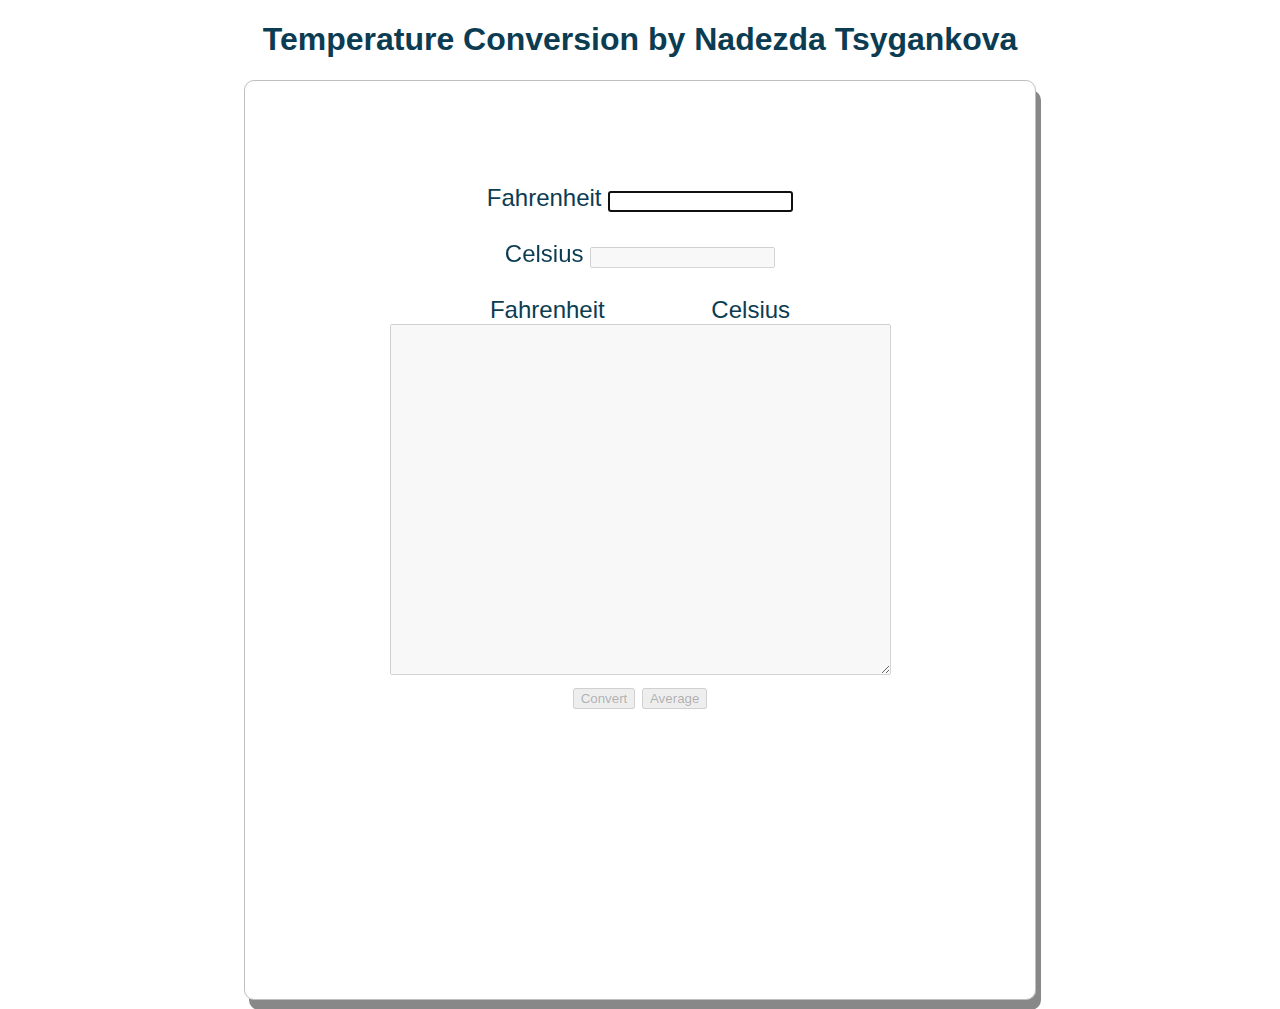
==== temperature.html @ 92ba133e "Rename Temperature.html to temperature.html" ====
<!DOCTYPE html>
<!-- author: Nadezda Tsygankova -->





<html lang="en">

<head>

	<meta charset="UTF-8" />
	<title >Temperature Coversion</title>

    <link rel="stylesheet" type ="text/css" href="CSS/temperature.css"/>
    <script src="Temperature.js"></script>

</head>


<body onload="fonload();"> 
	<main>
      
		<h1 class="first"> Temperature Conversion by Nadezda Tsygankova</h1>

        <section class="big-continer" id="section">
            <h6>&nbsp;</h6>
            <p ></p>
           <label>
             Fahrenheit
           </label>
           <input  id="f" type="text"  value="" onkeyup="return f(this)"    > 
           <br>
           <br>


           <label>
             Celsius
          </label>
          <input id="c" type="text" disabled>
          <br>
          <br>





          <label>
   Fahrenheit    &nbsp; &nbsp; &nbsp; &nbsp; &nbsp; &nbsp; &nbsp; &nbsp;Celsius
          </label>
          <br>

          <textarea id = "textar" rows="23" cols="60"  disabled>
          </textarea>
          <br>

          <button id ="covert"  onclick="convert()" disabled>
            Convert
          </button>

          <button id="average" disabled value="0" onclick="average()">
            Average
          </button>
       

            </section>

    </main>
</body>
</html>
---- CSS/temperature.css ----
body
{
	background: url(img/temp.img) ;
    background-color: transparent;  
    background-size: cover;		
    color:rgb(12, 60, 82);
    font: 1em calibri, arial;
    text-align: center;
}





.big-continer
{
   
		
        border: 1px solid rgba(50%, 50%, 50%, 0.5);
		border-radius: 10px;
		box-shadow:	6px 6px 30px rgba(55, 55, 55, .6);
		font-size: 1.5em;
        margin: 1vh auto;
        padding: 1vh 5vh 1vh;
		text-align: center;
        width: 700px;
        height: 900px;
        position: relative;
        box-shadow: 5px 10px #888888;
        display: block;

    
}
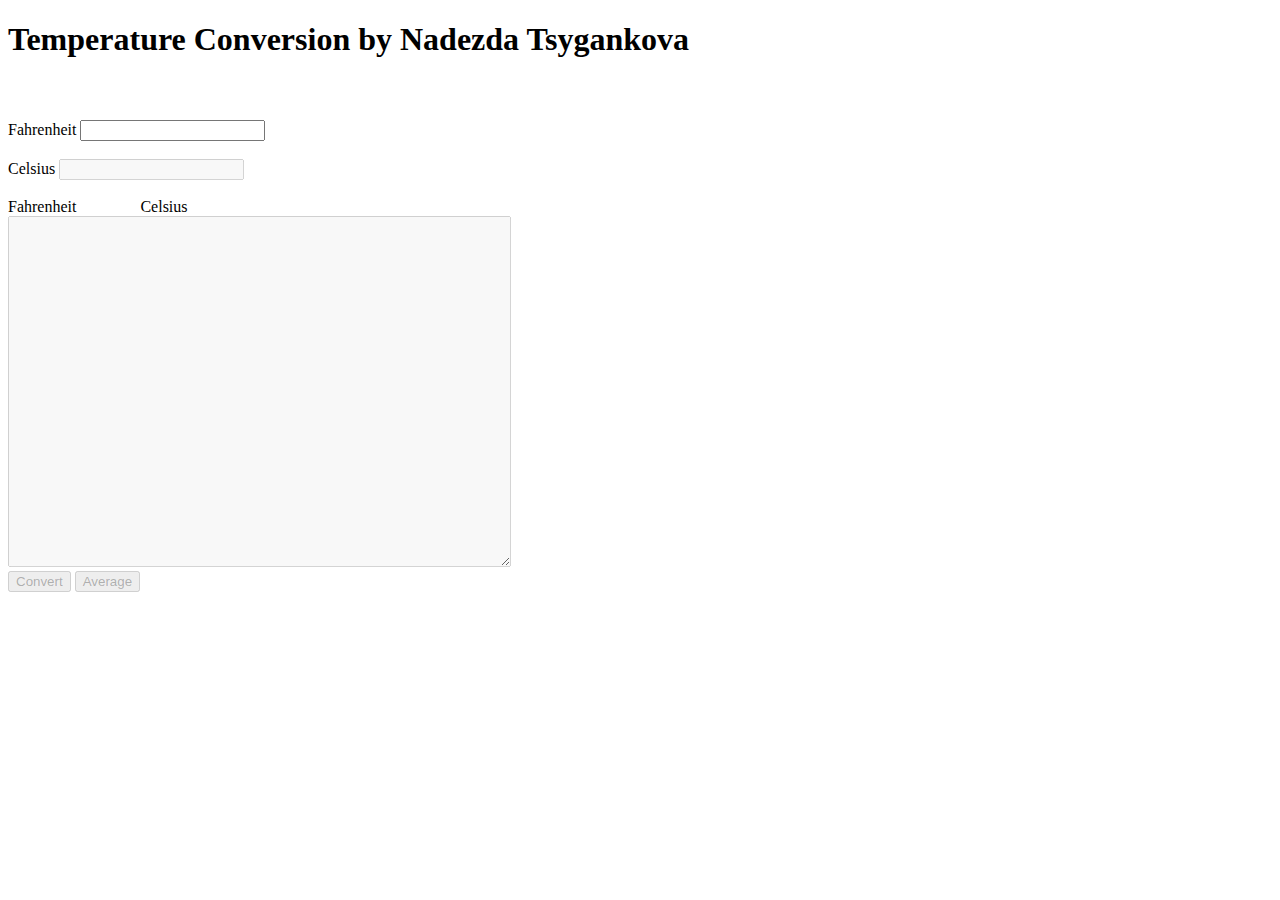
==== commit 50cb7e8b: "Update and rename Temperature.html to temperature.html" ====
--- a/temperature.html
+++ b/temperature.html
@@ -1,71 +1,77 @@
-
-<!DOCTYPE html>
-<!-- author: Nadezda Tsygankova -->
-
-
-
-
-
-<html lang="en">
-
-<head>
-
-	<meta charset="UTF-8" />
-	<title >Temperature Coversion</title>
-
-    <link rel="stylesheet" type ="text/css" href="CSS/temperature.css"/>
-    <script src="Temperature.js"></script>
-
-</head>
-
-
-<body onload="fonload();"> 
-	<main>
-      
-		<h1 class="first"> Temperature Conversion by Nadezda Tsygankova</h1>
-
-        <section class="big-continer" id="section">
-            <h6>&nbsp;</h6>
-            <p ></p>
-           <label>
-             Fahrenheit
-           </label>
-           <input  id="f" type="text"  value="" onkeyup="return f(this)"    > 
-           <br>
-           <br>
-
-
-           <label>
-             Celsius
-          </label>
-          <input id="c" type="text" disabled>
-          <br>
-          <br>
-
-
-
-
-
-          <label>
-   Fahrenheit    &nbsp; &nbsp; &nbsp; &nbsp; &nbsp; &nbsp; &nbsp; &nbsp;Celsius
-          </label>
-          <br>
-
-          <textarea id = "textar" rows="23" cols="60"  disabled>
-          </textarea>
-          <br>
-
-          <button id ="covert"  onclick="convert()" disabled>
-            Convert
-          </button>
-
-          <button id="average" disabled value="0" onclick="average()">
-            Average
-          </button>
-       
-
-            </section>
-
-    </main>
-</body>
-</html>
+
+<!DOCTYPE html>
+<!-- author: Nadezda Tsygankova -->
+
+
+
+
+
+<html lang="en">
+
+<head>
+
+	<meta charset="UTF-8" />
+	<title >Temperature Coversion</title>
+
+    <link rel="stylesheet" type ="text/css" href="temperature.css"/>
+    <script src="temperature.js"></script>
+
+</head>
+
+
+<body onload="fonload();"> 
+	<main>
+      
+		<h1 class="first"> Temperature Conversion by Nadezda Tsygankova</h1>
+
+        <section class="big-continer" id="section">
+            <h6>&nbsp;</h6>
+            <p ></p>
+           <label>
+             Fahrenheit
+           </label>
+           <input  id="f" type="text"  value="" onkeyup="return f(this)"    > 
+           <br>
+           <br>
+
+
+           <label>
+             Celsius
+          </label>
+          <input id="c" type="text" disabled>
+          <br>
+          <br>
+
+
+
+
+
+          <label>
+   Fahrenheit    &nbsp; &nbsp; &nbsp; &nbsp; &nbsp; &nbsp; &nbsp; &nbsp;Celsius
+          </label>
+          <br>
+
+          <textarea id = "textar" rows="23" cols="60"  disabled>
+          </textarea>
+          <br>
+
+          <button id ="covert"  onclick="convert()" disabled>
+            Convert
+          </button>
+
+          <button id="average" disabled value="0" onclick="average()">
+            Average
+          </button>
+   
+         
+            
+        
+
+            </section>
+
+
+
+
+    </main>
+</body>
+</html>
